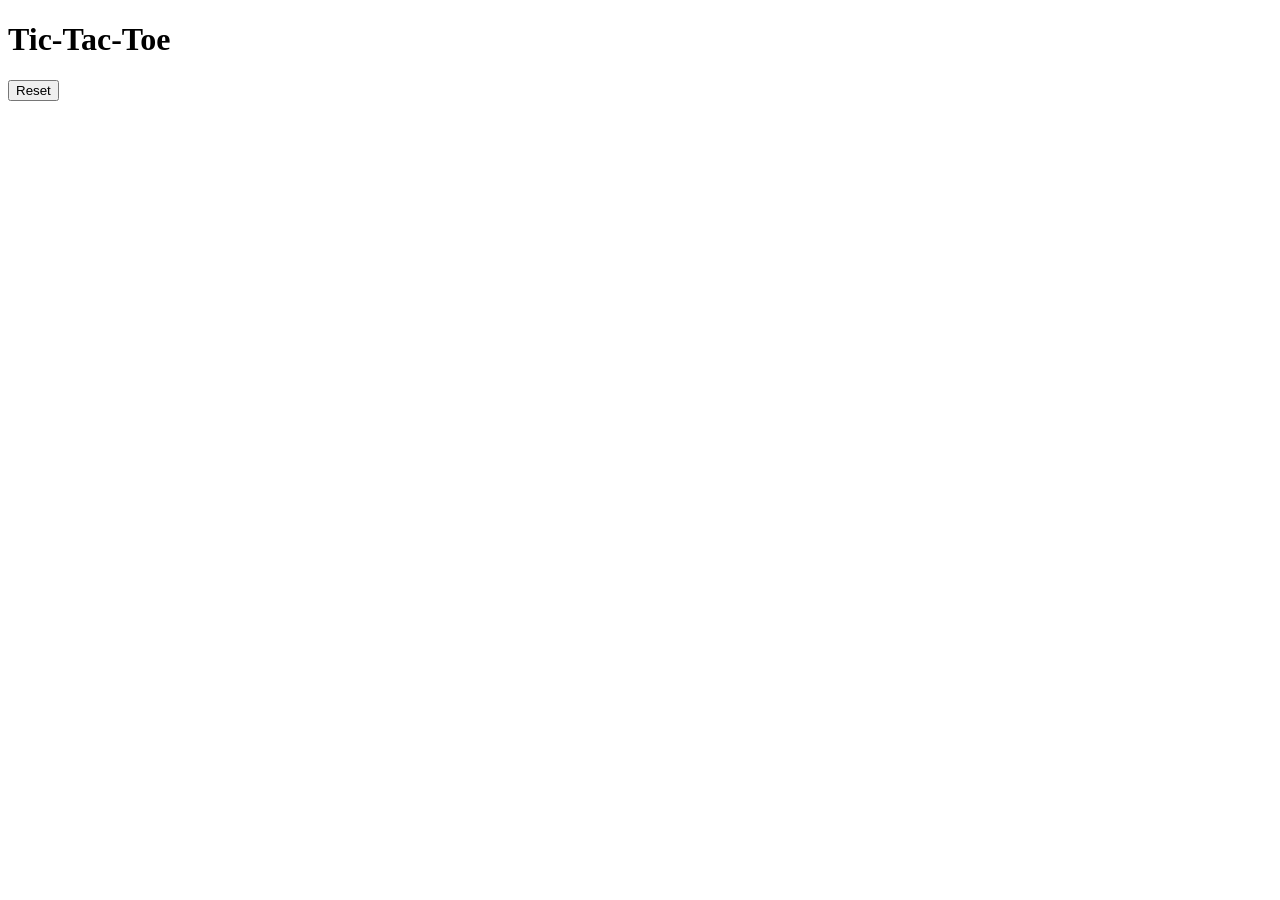
==== Tic-Tac-Toe/index.html @ 39d34709 "change file names" ====
<!doctype html>
<html lang="en">
  <head>
    <meta charset="UTF-8" />
    <meta name="viewport" content="width=device-width, initial-scale=1.0" />
    <title>Document</title>
    <link rel="stylesheet" href="portfolio.css" />
  </head>
  <body>
    <div class="game">
      <h1>Tic-Tac-Toe</h1>
      <div class="container">
        <div class="upper">
          <div class="box"></div>
          <div class="box"></div>
          <div class="box"></div>
        </div>
        <div class="upper">
          <div class="box"></div>
          <div class="box"></div>
          <div class="box"></div>
        </div>
        <div class="upper">
          <div class="box"></div>
          <div class="box"></div>
          <div class="box"></div>
        </div>
      </div>
      <button class="reset-btn">Reset</button>
    </div>
    <script src="portfolio.js"></script>
  </body>
</html>
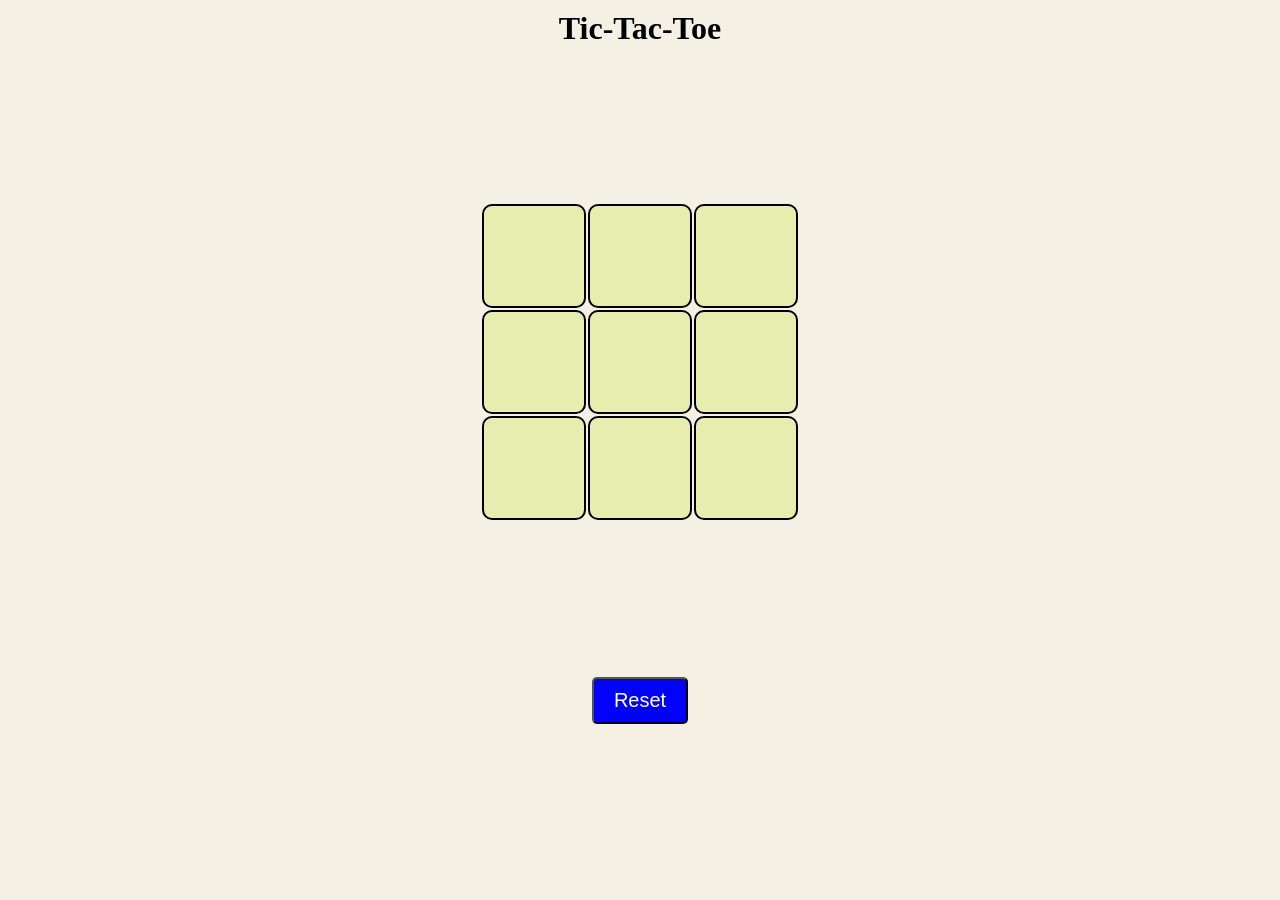
==== commit b468cd7d: "change css and js links" ====
--- a/Tic-Tac-Toe/index.html
+++ b/Tic-Tac-Toe/index.html
@@ -4,7 +4,7 @@
     <meta charset="UTF-8" />
     <meta name="viewport" content="width=device-width, initial-scale=1.0" />
     <title>Document</title>
-    <link rel="stylesheet" href="portfolio.css" />
+    <link rel="stylesheet" href="style.css" />
   </head>
   <body>
     <div class="game">
@@ -28,6 +28,6 @@
       </div>
       <button class="reset-btn">Reset</button>
     </div>
-    <script src="portfolio.js"></script>
+    <script src="script.js"></script>
   </body>
 </html>
--- a/Tic-Tac-Toe/style.css
+++ b/Tic-Tac-Toe/style.css
@@ -0,0 +1,49 @@
+* {
+  margin: 0;
+  padding: 0;
+}
+.upper {
+  display: flex;
+}
+body {
+  background-color: #f4f1e4;
+  display: flex;
+  flex-direction: column;
+  align-items: center;
+}
+.container {
+  display: flex;
+  justify-content: center;
+  align-items: center;
+  min-height: 70vh;
+  flex-direction: column;
+}
+h1 {
+  text-align: center;
+  margin-top: 10px;
+}
+.box {
+  height: 100px;
+  width: 100px;
+  background-color: rgb(230, 237, 175);
+  border: 2px solid black;
+  font-size: 40px;
+  text-align: center;
+  border-radius: 10px;
+  margin: 1px;
+  display: grid;
+  place-items: center;
+}
+.reset-btn {
+  font-size: 20px;
+  border-radius: 5px;
+  padding: 10px 20px;
+  background-color: blue;
+  color: white;
+  display: block;
+  margin: 0 auto;
+}
+.reset-btn:hover,
+.box:hover {
+  cursor: pointer;
+}
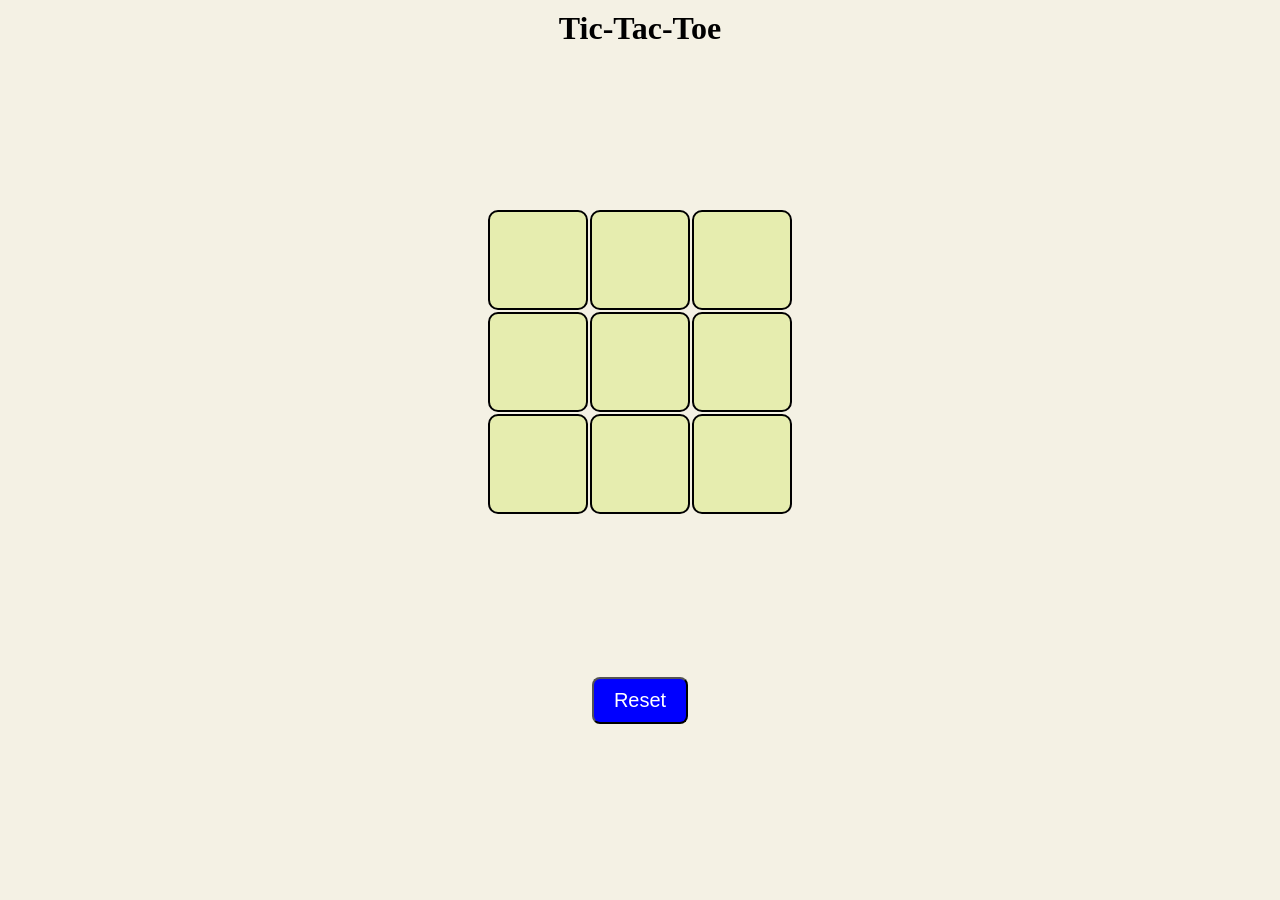
==== commit ddf95e40: "complete project" ====
--- a/Tic-Tac-Toe/index.html
+++ b/Tic-Tac-Toe/index.html
@@ -9,21 +9,24 @@
   <body>
     <div class="game">
       <h1>Tic-Tac-Toe</h1>
+      <div class="msg hide">
+        <p>congratulation winner is O</p>
+      </div>
       <div class="container">
         <div class="upper">
-          <div class="box"></div>
-          <div class="box"></div>
-          <div class="box"></div>
+          <button class="box"></button>
+          <button class="box"></button>
+          <button class="box"></button>
         </div>
         <div class="upper">
-          <div class="box"></div>
-          <div class="box"></div>
-          <div class="box"></div>
+          <button class="box"></button>
+          <button class="box"></button>
+          <button class="box"></button>
         </div>
         <div class="upper">
-          <div class="box"></div>
-          <div class="box"></div>
-          <div class="box"></div>
+          <button class="box"></button>
+          <button class="box"></button>
+          <button class="box"></button>
         </div>
       </div>
       <button class="reset-btn">Reset</button>
--- a/Tic-Tac-Toe/style.css
+++ b/Tic-Tac-Toe/style.css
@@ -33,17 +33,29 @@
   margin: 1px;
   display: grid;
   place-items: center;
+  color: black;
 }
 .reset-btn {
   font-size: 20px;
-  border-radius: 5px;
+  border-radius: 8px;
   padding: 10px 20px;
   background-color: blue;
   color: white;
   display: block;
   margin: 0 auto;
 }
-.reset-btn:hover,
+.reset-btn:hover {
+  cursor: pointer;
+}
 .box:hover {
   cursor: pointer;
 }
+.msg{
+  text-align: center;
+  margin-top: 20px;
+  font-size: 30px;
+  color: green;
+}
+.hide{
+  display: none;
+}
